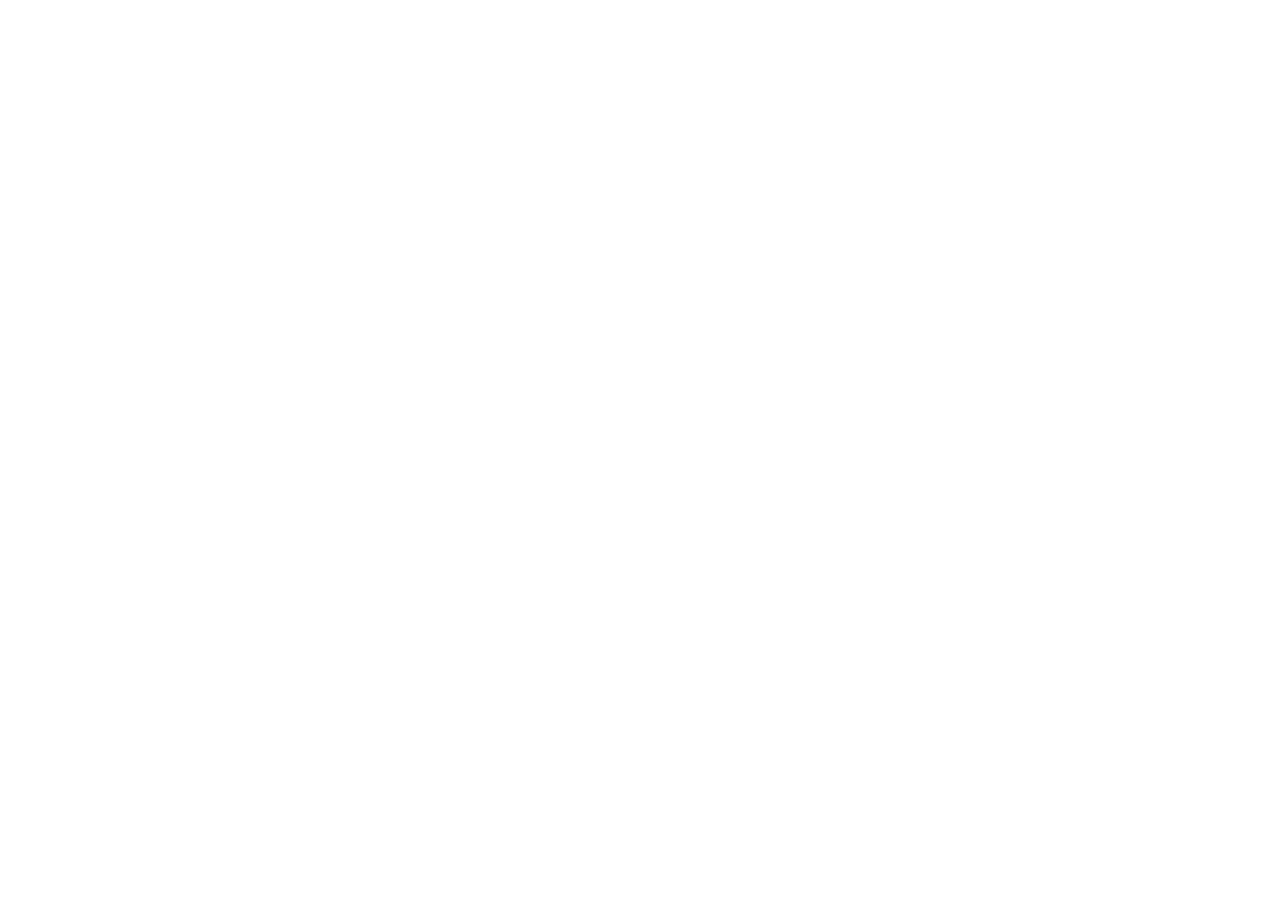
==== index.html @ 067902ae "header update" ====
<!DOCTYPE html>
<html lang="en">
<head>
    <meta charset="UTF-8">
    <meta http-equiv="X-UA-Compatible" content="IE=edge">
    <meta name="viewport" content="width=device-width, initial-scale=1.0">
    <link rel="stylesheet" href="style.css">
    <title>Git learning</title>
</head>
<body>
    <header class="main-header">
        <div class="header-area">
            <li></li>
        </div>
    </header>
    
</body>
</html>
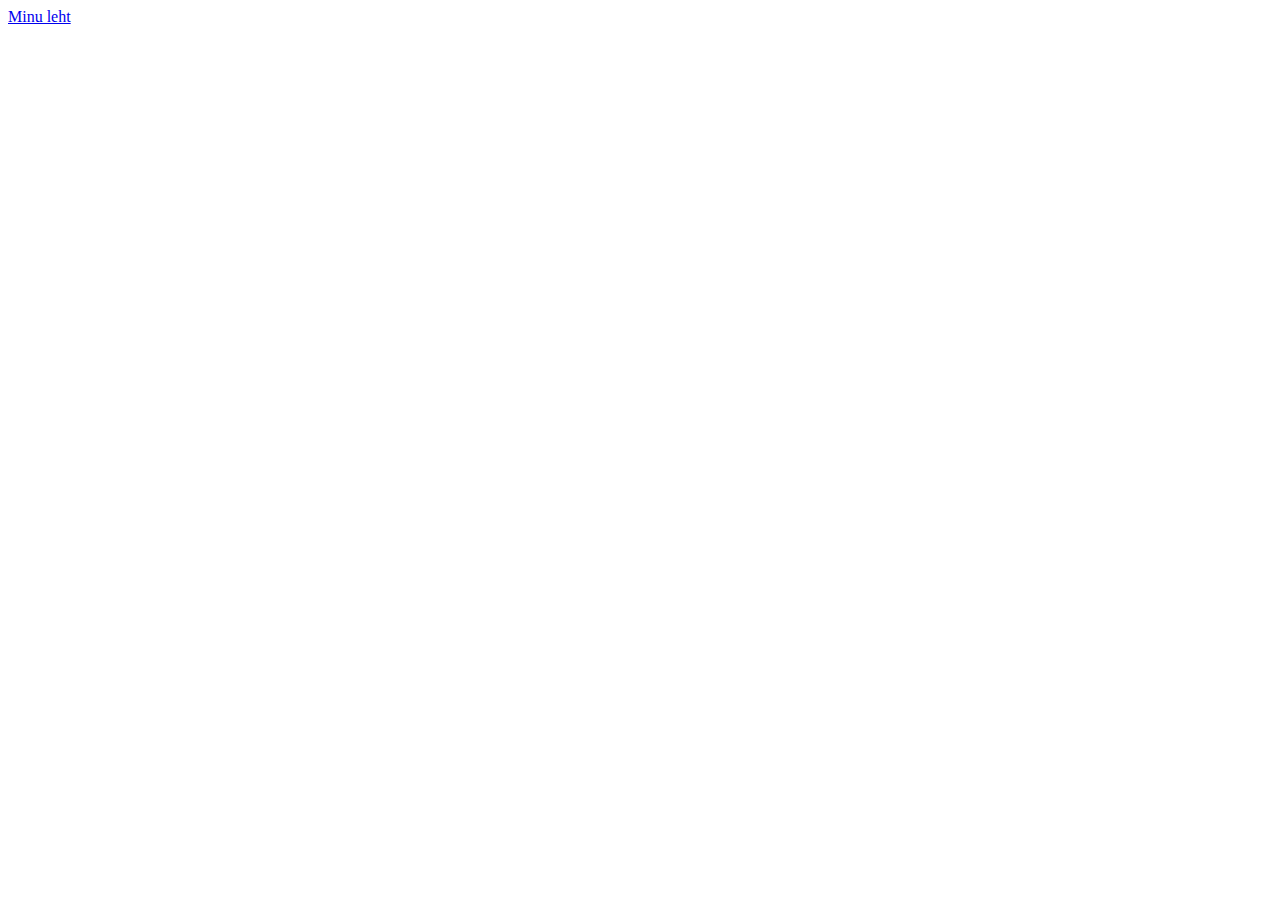
==== commit 3ca4de81: "new branch" ====
--- a/index.html
+++ b/index.html
@@ -8,11 +8,9 @@
     <title>Git learning</title>
 </head>
 <body>
-    <header class="main-header">
-        <div class="header-area">
-            <li></li>
-        </div>
-    </header>
-    
+    <a href=""></a>
+    <a href="Mikk.html">Minu leht</a>
+    <a href=""></a>
+    <a href=""></a>
 </body>
 </html>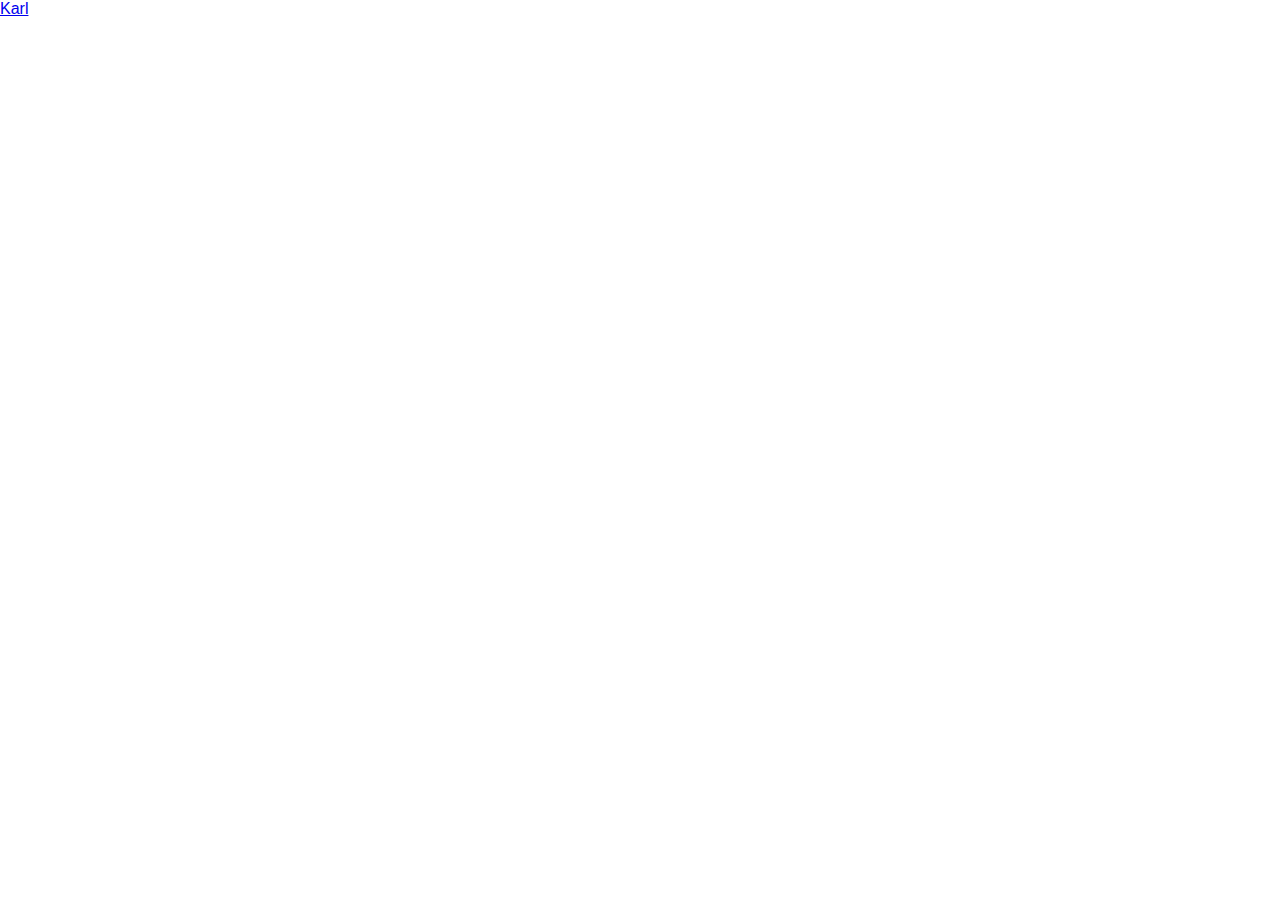
==== commit 2b1bc4ba: "karl" ====
--- a/index.html
+++ b/index.html
@@ -9,8 +9,8 @@
 </head>
 <body>
     <a href=""></a>
-    <a href="Mikk.html">Minu leht</a>
     <a href=""></a>
     <a href=""></a>
+    <a href="karl.html">Karl</a>
 </body>
 </html>--- a/style.css
+++ b/style.css
@@ -0,0 +1,197 @@
+body {
+    padding: 0px;
+    margin: 0px;
+    font-family: 'Gill Sans', 'Gill Sans MT', Calibri, 'Trebuchet MS', sans-serif;
+}
+
+header {
+    position: sticky;
+    top: 0;
+}
+
+.first {
+    display: flex;
+    align-items: center;
+    justify-content: space-between;
+    flex-direction: row;
+    height: 30px;
+    width:80%;
+    color:rgb(178, 178, 180) ;
+    font-size: 12px;
+}
+
+.mid {
+    display: flex;
+    flex-direction: row;
+    gap: 50px;
+}
+
+.mid .button{
+    display: flex;
+    align-items: center;
+    flex-direction: row;
+    gap: 5px;
+}
+
+.other {
+    display: flex;
+    flex-direction: row;
+    gap: 50px;
+}
+
+.header_first {
+    display: flex;
+    justify-content: center;
+    align-items: center;
+    background-color: rgb(227, 227, 231);
+    width: 100%;
+}
+
+.ilmateade{
+    display: flex;
+    align-items: center;
+    gap: 5px;
+}
+
+.second{
+    display: flex;
+    align-items: center;
+    justify-content:space-between;
+    flex-direction: row;
+    height: 70px;
+    width:80%;
+    font-size: 16px;
+    border-bottom: 1px solid grey;
+    font-weight: bolder;
+}
+
+.second_header {
+    display: flex;
+    justify-content: center;
+    width: 100%;
+    background-color: white;
+}
+
+.buttons{
+    display: flex;
+    flex-direction: row;
+    gap: 40px;
+}
+
+.login{
+    display: flex;
+    flex-direction: row;
+    align-items: center;
+    gap: 10px;
+    border-right: 1px solid black;
+    padding-right: 10px;
+    font-weight: normal;
+}
+
+.delfi{
+    font-weight: bold;
+    font-size: 30px;
+    color: blue;
+}
+
+.telli{
+    display: flex;
+    align-items: center;
+    height: 30px;
+    padding: 0px 30px;
+    background-color: blue;
+    border-radius: 30px;
+    color: white;
+}
+
+.log{
+    display: flex;
+    align-items: center;
+    height: 30px;
+    padding: 0px 20px;
+    background-color: rgb(227, 227, 231);
+    border-radius: 30px;
+}
+
+.searches{
+    font-size: 20px;
+    display: flex;
+    flex-direction: row;
+    justify-content: center;
+    align-items: center;
+    gap: 20px;
+}
+
+.container_header{
+    display: flex;
+    align-items: center;
+    justify-content:space-evenly;
+    flex-direction: row;
+    height: 60px;
+    width:80%;
+    font-size: 16px;
+    color:rgb(178, 178, 180);
+}
+
+.container{
+    display: flex;
+    justify-content: center;
+    align-items:center ;
+    flex-direction: column;
+    width: 100%;
+    background-color: white;
+}
+
+.foto1{
+    display: flex;
+    justify-content: center;
+    width: 65%;
+    height: 450px;
+    background-color: rgb(254, 253, 255);
+}
+
+.column2{
+    display: flex;
+    justify-content: space-between;
+    flex-direction: row;
+    gap: 30px;
+    width: 80%;
+}
+
+.foto2{
+    height: 200px;
+    width: 30%;
+    background-color: rgba(255, 105, 180, 0.349);
+}
+
+.column3{
+    display: flex;
+    justify-content: space-between;
+    flex-direction: row;
+    gap: 30px;
+    width: 80%; 
+    padding-bottom: 30px;
+}
+
+.foto3{
+    height: 200px;
+    width: 30%;
+    background-color: rgb(250, 215, 215);
+}
+
+.contianer_content{
+    display: flex;
+    justify-content: center;
+    align-items:center ;
+    flex-direction: column;
+    width: 100%;
+    gap: 15px;
+}
+
+.foto1 p{
+    padding: 20px;
+    color: white;
+    font-size: 28px;
+    width: 40%;
+    height: 30%;
+}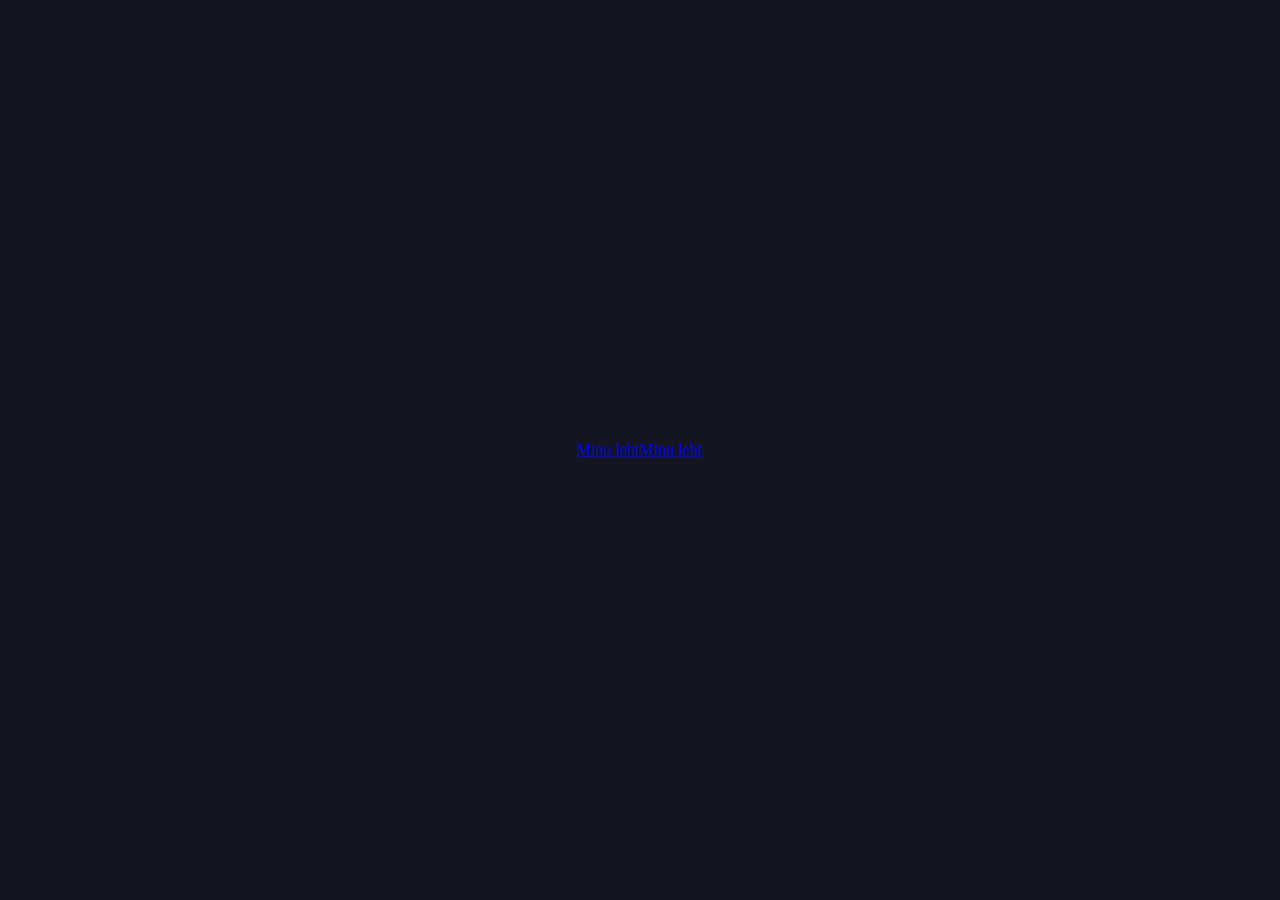
==== commit 99383660: "Merge pull request #2 from JakobVapper/Mikk2" ====
--- a/index.html
+++ b/index.html
@@ -9,8 +9,7 @@
 </head>
 <body>
     <a href=""></a>
-    <a href=""></a>
-    <a href=""></a>
-    <a href="karl.html">Karl</a>
+    <a href="Mikk.html">Minu leht</a>
+    <a href="jakob.html">Minu leht</a>
 </body>
 </html>--- a/style.css
+++ b/style.css
@@ -1,197 +1,58 @@
 body {
-    padding: 0px;
-    margin: 0px;
-    font-family: 'Gill Sans', 'Gill Sans MT', Calibri, 'Trebuchet MS', sans-serif;
+    background-color:#151522;
+    overflow: hidden;
+      display: flex;
+    align-items: center;
+    justify-content: center; 
+  }
+  
+  body,
+  html {
+    height: 100%;
+    width: 100%;
+    margin: 0;
+    padding: 0;
+  }
+  
+  
+  svg{
+    width:90%;
+    height:90%;
+    visibility:hidden;
+   
+  }
+  
+  .sparkle{
+    /* mix-blend-mode:luminosity */
+  }
+  
+* {
+    padding: 0;
+    margin: 0;
+    box-sizing: border-box;
 }
 
 header {
+    top: 0;
+    height: 80px;
+    background-color: bisque;
+    width: 100%;
+    border: 2px solid black;
     position: sticky;
-    top: 0;
+    z-index: 2;
+
+}
+section {
+    min-height: 50vh;
+    background-color: chocolate;
+    border: 2px solid black;
+    margin: 1rem;
+    position: relative;
 }
 
-.first {
-    display: flex;
-    align-items: center;
-    justify-content: space-between;
-    flex-direction: row;
-    height: 30px;
-    width:80%;
-    color:rgb(178, 178, 180) ;
-    font-size: 12px;
+section span {
+    position: fixed;
+    bottom: 0;
+    z-index: 1;
 }
 
-.mid {
-    display: flex;
-    flex-direction: row;
-    gap: 50px;
-}
-
-.mid .button{
-    display: flex;
-    align-items: center;
-    flex-direction: row;
-    gap: 5px;
-}
-
-.other {
-    display: flex;
-    flex-direction: row;
-    gap: 50px;
-}
-
-.header_first {
-    display: flex;
-    justify-content: center;
-    align-items: center;
-    background-color: rgb(227, 227, 231);
-    width: 100%;
-}
-
-.ilmateade{
-    display: flex;
-    align-items: center;
-    gap: 5px;
-}
-
-.second{
-    display: flex;
-    align-items: center;
-    justify-content:space-between;
-    flex-direction: row;
-    height: 70px;
-    width:80%;
-    font-size: 16px;
-    border-bottom: 1px solid grey;
-    font-weight: bolder;
-}
-
-.second_header {
-    display: flex;
-    justify-content: center;
-    width: 100%;
-    background-color: white;
-}
-
-.buttons{
-    display: flex;
-    flex-direction: row;
-    gap: 40px;
-}
-
-.login{
-    display: flex;
-    flex-direction: row;
-    align-items: center;
-    gap: 10px;
-    border-right: 1px solid black;
-    padding-right: 10px;
-    font-weight: normal;
-}
-
-.delfi{
-    font-weight: bold;
-    font-size: 30px;
-    color: blue;
-}
-
-.telli{
-    display: flex;
-    align-items: center;
-    height: 30px;
-    padding: 0px 30px;
-    background-color: blue;
-    border-radius: 30px;
-    color: white;
-}
-
-.log{
-    display: flex;
-    align-items: center;
-    height: 30px;
-    padding: 0px 20px;
-    background-color: rgb(227, 227, 231);
-    border-radius: 30px;
-}
-
-.searches{
-    font-size: 20px;
-    display: flex;
-    flex-direction: row;
-    justify-content: center;
-    align-items: center;
-    gap: 20px;
-}
-
-.container_header{
-    display: flex;
-    align-items: center;
-    justify-content:space-evenly;
-    flex-direction: row;
-    height: 60px;
-    width:80%;
-    font-size: 16px;
-    color:rgb(178, 178, 180);
-}
-
-.container{
-    display: flex;
-    justify-content: center;
-    align-items:center ;
-    flex-direction: column;
-    width: 100%;
-    background-color: white;
-}
-
-.foto1{
-    display: flex;
-    justify-content: center;
-    width: 65%;
-    height: 450px;
-    background-color: rgb(254, 253, 255);
-}
-
-.column2{
-    display: flex;
-    justify-content: space-between;
-    flex-direction: row;
-    gap: 30px;
-    width: 80%;
-}
-
-.foto2{
-    height: 200px;
-    width: 30%;
-    background-color: rgba(255, 105, 180, 0.349);
-}
-
-.column3{
-    display: flex;
-    justify-content: space-between;
-    flex-direction: row;
-    gap: 30px;
-    width: 80%; 
-    padding-bottom: 30px;
-}
-
-.foto3{
-    height: 200px;
-    width: 30%;
-    background-color: rgb(250, 215, 215);
-}
-
-.contianer_content{
-    display: flex;
-    justify-content: center;
-    align-items:center ;
-    flex-direction: column;
-    width: 100%;
-    gap: 15px;
-}
-
-.foto1 p{
-    padding: 20px;
-    color: white;
-    font-size: 28px;
-    width: 40%;
-    height: 30%;
-}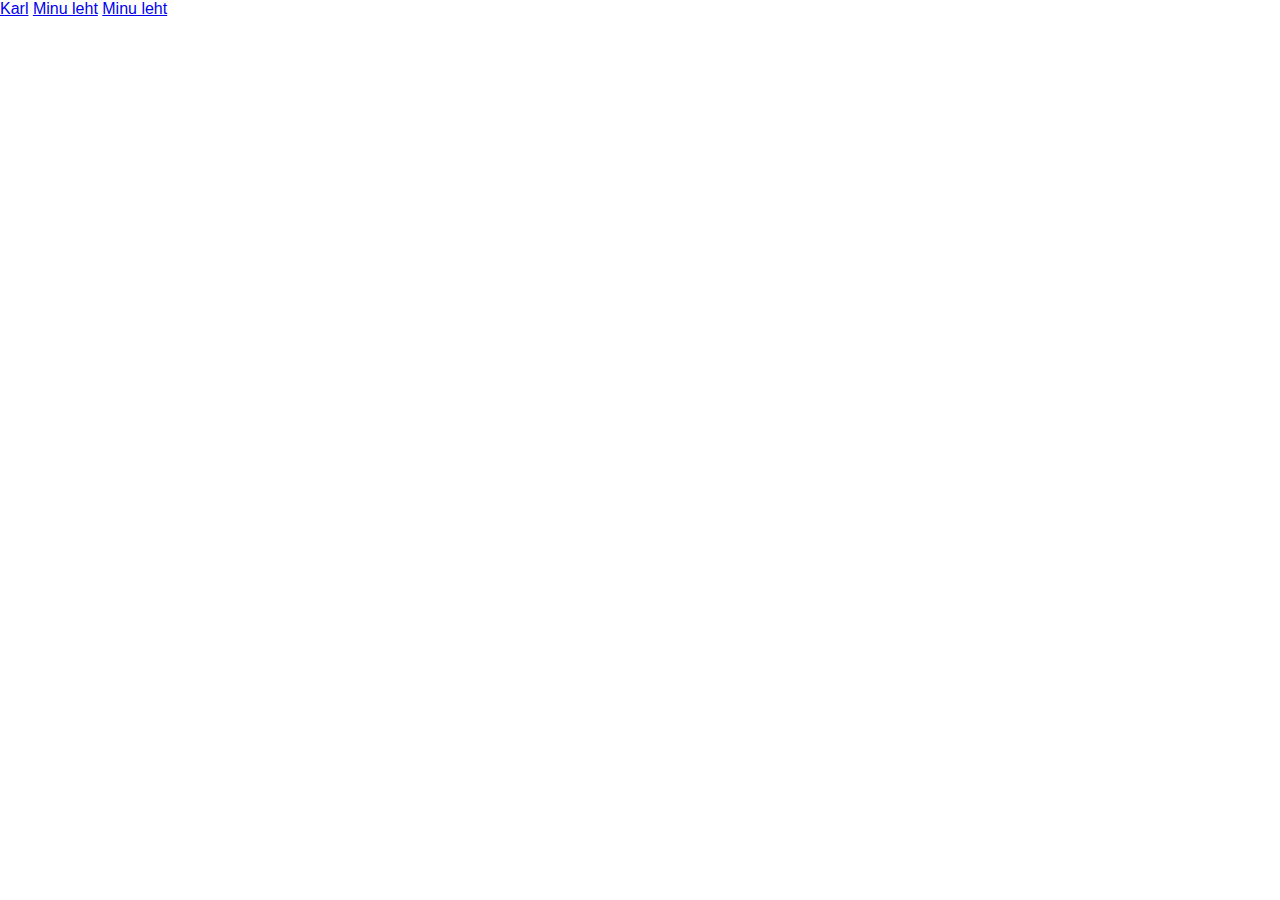
==== commit 189f69fd: "Merge pull request #3 from JakobVapper/karlruutel" ====
--- a/index.html
+++ b/index.html
@@ -9,6 +9,8 @@
 </head>
 <body>
     <a href=""></a>
+
+    <a href="karl.html">Karl</a>
     <a href="Mikk.html">Minu leht</a>
     <a href="jakob.html">Minu leht</a>
 </body>
--- a/style.css
+++ b/style.css
@@ -1,4 +1,200 @@
 body {
+    padding: 0px;
+    margin: 0px;
+    font-family: 'Gill Sans', 'Gill Sans MT', Calibri, 'Trebuchet MS', sans-serif;
+}
+
+header {
+    position: sticky;
+    top: 0;
+}
+
+.first {
+    display: flex;
+    align-items: center;
+    justify-content: space-between;
+    flex-direction: row;
+    height: 30px;
+    width:80%;
+    color:rgb(178, 178, 180) ;
+    font-size: 12px;
+}
+
+.mid {
+    display: flex;
+    flex-direction: row;
+    gap: 50px;
+}
+
+.mid .button{
+    display: flex;
+    align-items: center;
+    flex-direction: row;
+    gap: 5px;
+}
+
+.other {
+    display: flex;
+    flex-direction: row;
+    gap: 50px;
+}
+
+.header_first {
+    display: flex;
+    justify-content: center;
+    align-items: center;
+    background-color: rgb(227, 227, 231);
+    width: 100%;
+}
+
+.ilmateade{
+    display: flex;
+    align-items: center;
+    gap: 5px;
+}
+
+.second{
+    display: flex;
+    align-items: center;
+    justify-content:space-between;
+    flex-direction: row;
+    height: 70px;
+    width:80%;
+    font-size: 16px;
+    border-bottom: 1px solid grey;
+    font-weight: bolder;
+}
+
+.second_header {
+    display: flex;
+    justify-content: center;
+    width: 100%;
+    background-color: white;
+}
+
+.buttons{
+    display: flex;
+    flex-direction: row;
+    gap: 40px;
+}
+
+.login{
+    display: flex;
+    flex-direction: row;
+    align-items: center;
+    gap: 10px;
+    border-right: 1px solid black;
+    padding-right: 10px;
+    font-weight: normal;
+}
+
+.delfi{
+    font-weight: bold;
+    font-size: 30px;
+    color: blue;
+}
+
+.telli{
+    display: flex;
+    align-items: center;
+    height: 30px;
+    padding: 0px 30px;
+    background-color: blue;
+    border-radius: 30px;
+    color: white;
+}
+
+.log{
+    display: flex;
+    align-items: center;
+    height: 30px;
+    padding: 0px 20px;
+    background-color: rgb(227, 227, 231);
+    border-radius: 30px;
+}
+
+.searches{
+    font-size: 20px;
+    display: flex;
+    flex-direction: row;
+    justify-content: center;
+    align-items: center;
+    gap: 20px;
+}
+
+.container_header{
+    display: flex;
+    align-items: center;
+    justify-content:space-evenly;
+    flex-direction: row;
+    height: 60px;
+    width:80%;
+    font-size: 16px;
+    color:rgb(178, 178, 180);
+}
+
+.container{
+    display: flex;
+    justify-content: center;
+    align-items:center ;
+    flex-direction: column;
+    width: 100%;
+    background-color: white;
+}
+
+.foto1{
+    display: flex;
+    justify-content: center;
+    width: 65%;
+    height: 450px;
+    background-color: rgb(254, 253, 255);
+}
+
+.column2{
+    display: flex;
+    justify-content: space-between;
+    flex-direction: row;
+    gap: 30px;
+    width: 80%;
+}
+
+.foto2{
+    height: 200px;
+    width: 30%;
+    background-color: rgba(255, 105, 180, 0.349);
+}
+
+.column3{
+    display: flex;
+    justify-content: space-between;
+    flex-direction: row;
+    gap: 30px;
+    width: 80%; 
+    padding-bottom: 30px;
+}
+
+.foto3{
+    height: 200px;
+    width: 30%;
+    background-color: rgb(250, 215, 215);
+}
+
+.contianer_content{
+    display: flex;
+    justify-content: center;
+    align-items:center ;
+    flex-direction: column;
+    width: 100%;
+    gap: 15px;
+}
+
+.foto1 p{
+    padding: 20px;
+    color: white;
+    font-size: 28px;
+    width: 40%;
+    height: 30%;
+}
     background-color:#151522;
     overflow: hidden;
       display: flex;
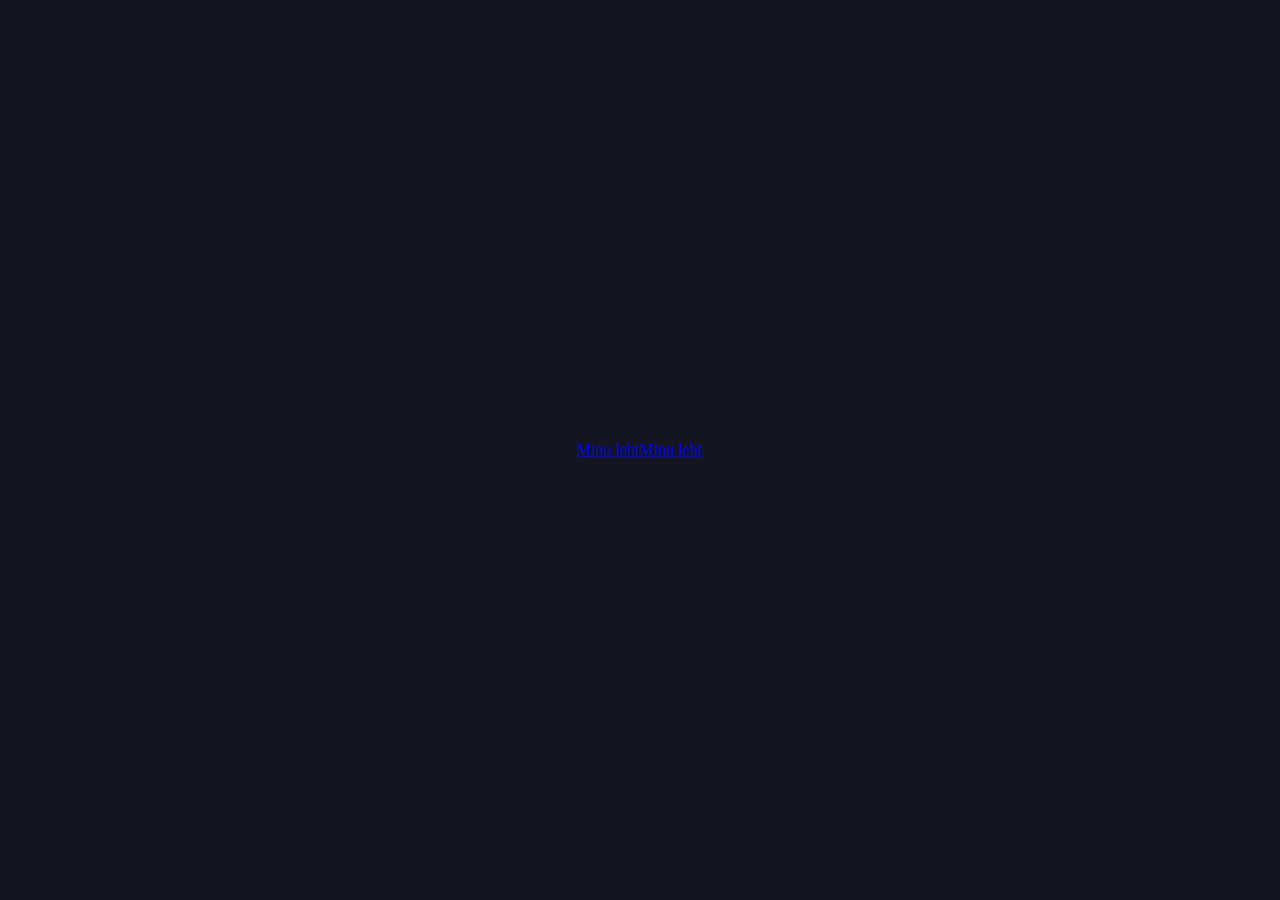
==== commit f4572593: "hgjh" ====
--- a/index.html
+++ b/index.html
@@ -1,5 +1,6 @@
 <!DOCTYPE html>
 <html lang="en">
+
 <head>
     <meta charset="UTF-8">
     <meta http-equiv="X-UA-Compatible" content="IE=edge">
@@ -7,11 +8,12 @@
     <link rel="stylesheet" href="style.css">
     <title>Git learning</title>
 </head>
+
 <body>
     <a href=""></a>
-
-    <a href="karl.html">Karl</a>
-    <a href="Mikk.html">Minu leht</a>
+    <a href="mikk.html">Minu leht</a>
+    <br>
     <a href="jakob.html">Minu leht</a>
 </body>
+
 </html>--- a/style.css
+++ b/style.css
@@ -1,203 +1,7 @@
 body {
-    padding: 0px;
-    margin: 0px;
-    font-family: 'Gill Sans', 'Gill Sans MT', Calibri, 'Trebuchet MS', sans-serif;
-}
-
-header {
-    position: sticky;
-    top: 0;
-}
-
-.first {
-    display: flex;
-    align-items: center;
-    justify-content: space-between;
-    flex-direction: row;
-    height: 30px;
-    width:80%;
-    color:rgb(178, 178, 180) ;
-    font-size: 12px;
-}
-
-.mid {
-    display: flex;
-    flex-direction: row;
-    gap: 50px;
-}
-
-.mid .button{
-    display: flex;
-    align-items: center;
-    flex-direction: row;
-    gap: 5px;
-}
-
-.other {
-    display: flex;
-    flex-direction: row;
-    gap: 50px;
-}
-
-.header_first {
-    display: flex;
-    justify-content: center;
-    align-items: center;
-    background-color: rgb(227, 227, 231);
-    width: 100%;
-}
-
-.ilmateade{
-    display: flex;
-    align-items: center;
-    gap: 5px;
-}
-
-.second{
-    display: flex;
-    align-items: center;
-    justify-content:space-between;
-    flex-direction: row;
-    height: 70px;
-    width:80%;
-    font-size: 16px;
-    border-bottom: 1px solid grey;
-    font-weight: bolder;
-}
-
-.second_header {
-    display: flex;
-    justify-content: center;
-    width: 100%;
-    background-color: white;
-}
-
-.buttons{
-    display: flex;
-    flex-direction: row;
-    gap: 40px;
-}
-
-.login{
-    display: flex;
-    flex-direction: row;
-    align-items: center;
-    gap: 10px;
-    border-right: 1px solid black;
-    padding-right: 10px;
-    font-weight: normal;
-}
-
-.delfi{
-    font-weight: bold;
-    font-size: 30px;
-    color: blue;
-}
-
-.telli{
-    display: flex;
-    align-items: center;
-    height: 30px;
-    padding: 0px 30px;
-    background-color: blue;
-    border-radius: 30px;
-    color: white;
-}
-
-.log{
-    display: flex;
-    align-items: center;
-    height: 30px;
-    padding: 0px 20px;
-    background-color: rgb(227, 227, 231);
-    border-radius: 30px;
-}
-
-.searches{
-    font-size: 20px;
-    display: flex;
-    flex-direction: row;
-    justify-content: center;
-    align-items: center;
-    gap: 20px;
-}
-
-.container_header{
-    display: flex;
-    align-items: center;
-    justify-content:space-evenly;
-    flex-direction: row;
-    height: 60px;
-    width:80%;
-    font-size: 16px;
-    color:rgb(178, 178, 180);
-}
-
-.container{
-    display: flex;
-    justify-content: center;
-    align-items:center ;
-    flex-direction: column;
-    width: 100%;
-    background-color: white;
-}
-
-.foto1{
-    display: flex;
-    justify-content: center;
-    width: 65%;
-    height: 450px;
-    background-color: rgb(254, 253, 255);
-}
-
-.column2{
-    display: flex;
-    justify-content: space-between;
-    flex-direction: row;
-    gap: 30px;
-    width: 80%;
-}
-
-.foto2{
-    height: 200px;
-    width: 30%;
-    background-color: rgba(255, 105, 180, 0.349);
-}
-
-.column3{
-    display: flex;
-    justify-content: space-between;
-    flex-direction: row;
-    gap: 30px;
-    width: 80%; 
-    padding-bottom: 30px;
-}
-
-.foto3{
-    height: 200px;
-    width: 30%;
-    background-color: rgb(250, 215, 215);
-}
-
-.contianer_content{
-    display: flex;
-    justify-content: center;
-    align-items:center ;
-    flex-direction: column;
-    width: 100%;
-    gap: 15px;
-}
-
-.foto1 p{
-    padding: 20px;
-    color: white;
-    font-size: 28px;
-    width: 40%;
-    height: 30%;
-}
     background-color:#151522;
     overflow: hidden;
-      display: flex;
+    display: flex;
     align-items: center;
     justify-content: center; 
   }
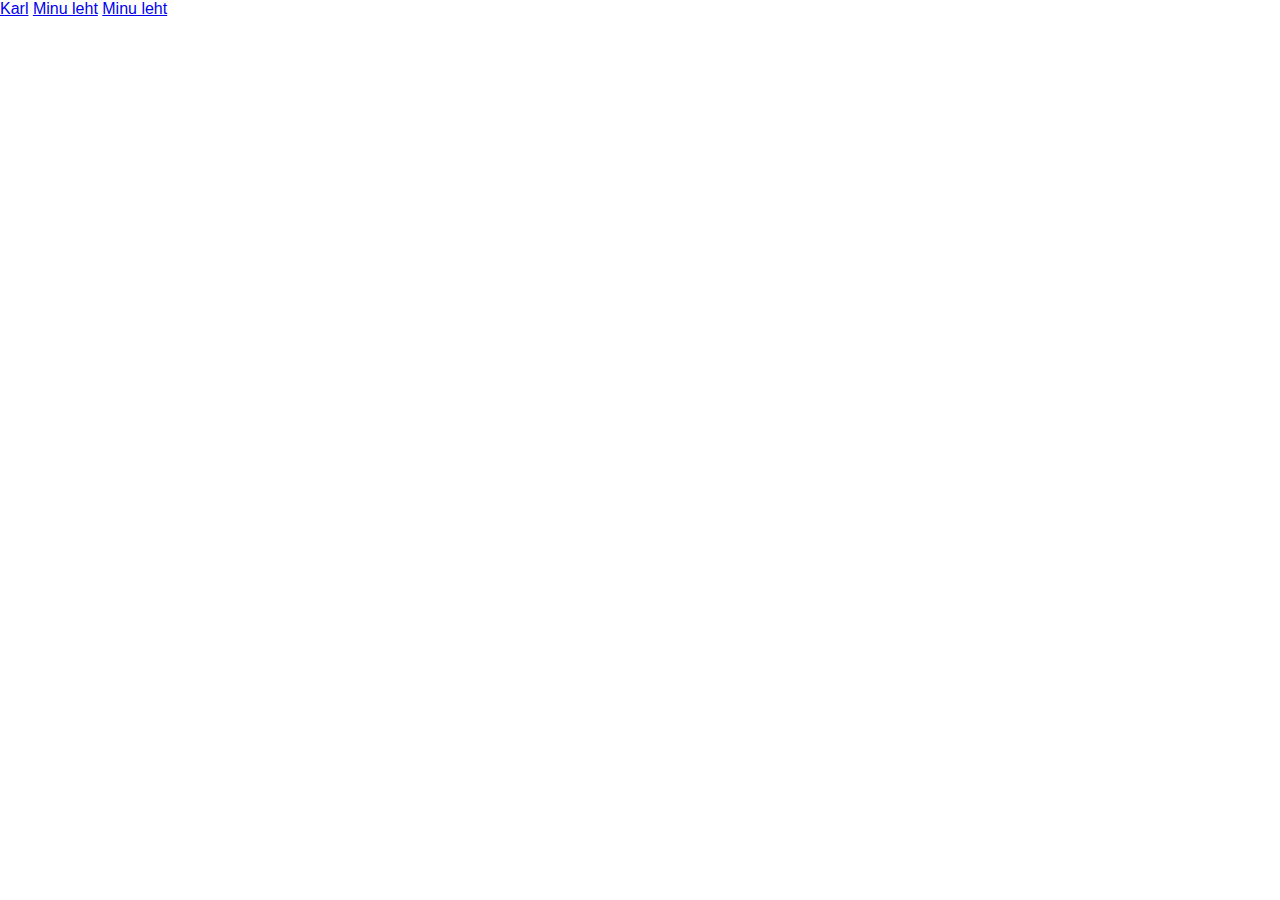
==== commit 29f86ecd: "Merge branch 'master' of github.com:JakobVapper/git-branch-learning" ====
--- a/index.html
+++ b/index.html
@@ -11,8 +11,9 @@
 
 <body>
     <a href=""></a>
-    <a href="mikk.html">Minu leht</a>
-    <br>
+
+    <a href="karl.html">Karl</a>
+    <a href="Mikk.html">Minu leht</a>
     <a href="jakob.html">Minu leht</a>
 </body>
 
--- a/style.css
+++ b/style.css
@@ -1,4 +1,200 @@
 body {
+    padding: 0px;
+    margin: 0px;
+    font-family: 'Gill Sans', 'Gill Sans MT', Calibri, 'Trebuchet MS', sans-serif;
+}
+
+header {
+    position: sticky;
+    top: 0;
+}
+
+.first {
+    display: flex;
+    align-items: center;
+    justify-content: space-between;
+    flex-direction: row;
+    height: 30px;
+    width:80%;
+    color:rgb(178, 178, 180) ;
+    font-size: 12px;
+}
+
+.mid {
+    display: flex;
+    flex-direction: row;
+    gap: 50px;
+}
+
+.mid .button{
+    display: flex;
+    align-items: center;
+    flex-direction: row;
+    gap: 5px;
+}
+
+.other {
+    display: flex;
+    flex-direction: row;
+    gap: 50px;
+}
+
+.header_first {
+    display: flex;
+    justify-content: center;
+    align-items: center;
+    background-color: rgb(227, 227, 231);
+    width: 100%;
+}
+
+.ilmateade{
+    display: flex;
+    align-items: center;
+    gap: 5px;
+}
+
+.second{
+    display: flex;
+    align-items: center;
+    justify-content:space-between;
+    flex-direction: row;
+    height: 70px;
+    width:80%;
+    font-size: 16px;
+    border-bottom: 1px solid grey;
+    font-weight: bolder;
+}
+
+.second_header {
+    display: flex;
+    justify-content: center;
+    width: 100%;
+    background-color: white;
+}
+
+.buttons{
+    display: flex;
+    flex-direction: row;
+    gap: 40px;
+}
+
+.login{
+    display: flex;
+    flex-direction: row;
+    align-items: center;
+    gap: 10px;
+    border-right: 1px solid black;
+    padding-right: 10px;
+    font-weight: normal;
+}
+
+.delfi{
+    font-weight: bold;
+    font-size: 30px;
+    color: blue;
+}
+
+.telli{
+    display: flex;
+    align-items: center;
+    height: 30px;
+    padding: 0px 30px;
+    background-color: blue;
+    border-radius: 30px;
+    color: white;
+}
+
+.log{
+    display: flex;
+    align-items: center;
+    height: 30px;
+    padding: 0px 20px;
+    background-color: rgb(227, 227, 231);
+    border-radius: 30px;
+}
+
+.searches{
+    font-size: 20px;
+    display: flex;
+    flex-direction: row;
+    justify-content: center;
+    align-items: center;
+    gap: 20px;
+}
+
+.container_header{
+    display: flex;
+    align-items: center;
+    justify-content:space-evenly;
+    flex-direction: row;
+    height: 60px;
+    width:80%;
+    font-size: 16px;
+    color:rgb(178, 178, 180);
+}
+
+.container{
+    display: flex;
+    justify-content: center;
+    align-items:center ;
+    flex-direction: column;
+    width: 100%;
+    background-color: white;
+}
+
+.foto1{
+    display: flex;
+    justify-content: center;
+    width: 65%;
+    height: 450px;
+    background-color: rgb(254, 253, 255);
+}
+
+.column2{
+    display: flex;
+    justify-content: space-between;
+    flex-direction: row;
+    gap: 30px;
+    width: 80%;
+}
+
+.foto2{
+    height: 200px;
+    width: 30%;
+    background-color: rgba(255, 105, 180, 0.349);
+}
+
+.column3{
+    display: flex;
+    justify-content: space-between;
+    flex-direction: row;
+    gap: 30px;
+    width: 80%; 
+    padding-bottom: 30px;
+}
+
+.foto3{
+    height: 200px;
+    width: 30%;
+    background-color: rgb(250, 215, 215);
+}
+
+.contianer_content{
+    display: flex;
+    justify-content: center;
+    align-items:center ;
+    flex-direction: column;
+    width: 100%;
+    gap: 15px;
+}
+
+.foto1 p{
+    padding: 20px;
+    color: white;
+    font-size: 28px;
+    width: 40%;
+    height: 30%;
+}
     background-color:#151522;
     overflow: hidden;
     display: flex;
